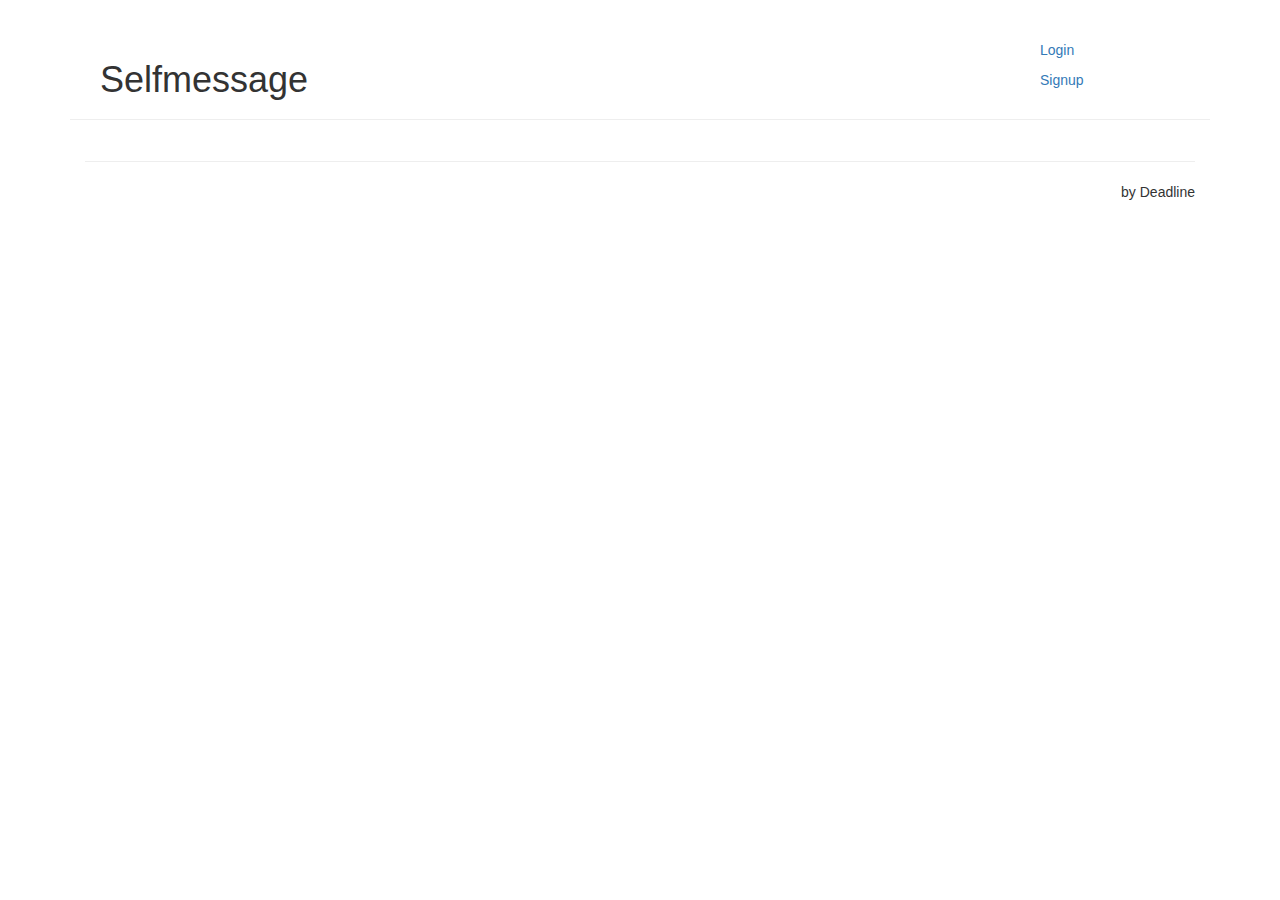
==== SelfmessageSite/index.html @ 1a942931 "Доделана регистрация" ====
﻿<!DOCTYPE html>
<html ng-app="app">
<head>
    <meta http-equiv="Content-Type" content="text/html; charset=utf-8"/>
    <title>Selfmessage</title>
    <meta charset="utf-8"/>


    <!--Подключение бутсрапа-->
    <link rel="stylesheet" href="Content/bootstrap.css"/>

    <!--Подключение англуара-->
    <script src="scripts/angular.min.js"></script>
    <script src="scripts/angular-route.min.js"></script>

    <!--Подключил библиотеку ангулара для использования куки-->
    <script src="scripts/angular-cookies.js"></script>

    <script type="text/javascript" src="app/app.module.js"></script>
    <script type="text/javascript" src="app/NotesController.js"></script>
    <script type="text/javascript" src="app/LogInController.js"></script>
    <script type="text/javascript" src="app/RegistrationController.js"></script>
    <script type="text/javascript" src="app/AuthBlock.js"></script>
</head>

<body>
<!--Див необходим для бутрап верстки-->
<div class="container">
    <!-- HEADER AND NAVBAR -->
    <!--Header-->
    <header class="col-sm-12 page-header">
        <!--<nav>
            <div>
                <div>
                    <a href="/">Angular Routing Example</a>
                </div>

                <ul>
                    <li>
                        <a href="/#Notes"><i></i> Notes</a>
                    </li>
                    <li>
                        <a href="/#LogIn"><i></i> LogIn</a>
                    </li>
                    <li>
                        <a href="/#Registration"><i></i> Registration</a>
                    </li>
                </ul>
            </div>
        </nav>-->

        <div class="col-sm-10">
            <h1>Selfmessage</h1>
        </div>
        
        <!--Блок авторизации показывает разные данные в зависимости
        от того где находиться пользователь и авторизрован он или нет-->

        <div ng-controller="AuthBlock" class="col-sm-2">
            <div ng-show="isAuth" class="col-sm-12">
                <p>{{username}}</p>
                <a ng-click="logout()">Выход</a>
            </div>
            <div  ng-show="!isAuth" class="col-sm-12">
                <p>
                    <a href="/#LogIn">Login</a>
                </p>
                <p>
                    <a href="/#Registration">Signup</a>
                </p>
            </div>
        </div>

    </header>

    <!-- Главный блок с информацией -->
    <div class="col-sm-12">
        <div ng-view></div>
    </div>

    <footer class="col-sm-12">
        <hr/>

        <p class="text-right">by Deadline</p>
    </footer>
</div>
</body>
</html>
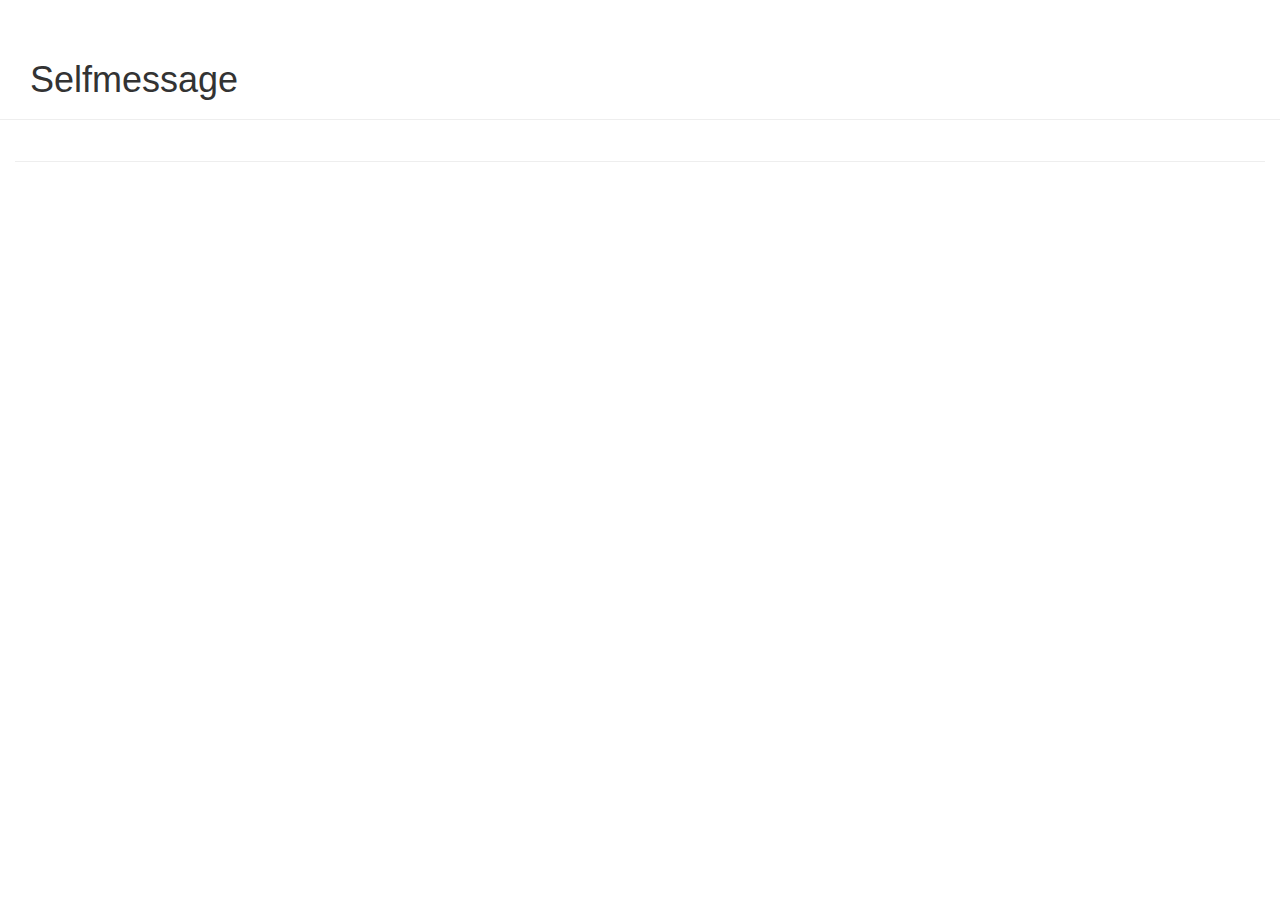
==== commit 4350fb83: "Переработка сайта начата." ====
--- a/SelfmessageSite/index.html
+++ b/SelfmessageSite/index.html
@@ -1,33 +1,52 @@
 ﻿<!DOCTYPE html>
 <html ng-app="app">
+<head>
+    <meta http-equiv="Content-Type" content="text/html; charset=utf-8" />
+    <title>NoteApp</title>
+    <link rel="stylesheet" href="Content/bootstrap.css" />
+
+
+    <script type="text/javascript" src="Scripts/angular.js"></script>
+    <script type="text/javascript" src="Scripts/angular-route.js"></script>
+    <script type="text/javascript" src="Scripts/angular-cookies.js"></script>
+
+    <script type="text/javascript" src="App/app.module.js"></script>
+
+    <script type="text/javascript" src="App/Controllers/LoginController.js"></script>
+
+    <script type="text/javascript" src="App/Services/UserService.js"></script>
+    <script type="text/javascript" src="App/Services/NoteService.js"></script>
+</head>
+<body>
+    <div class="containet">
+        <div class="page-header col-sm-12">
+            <div class="col-sm-9">
+                <h1>Selfmessage</h1>
+            </div>
+            <div class="col-sm-3">
+
+            </div>
+        </div>
+        <div class="col-sm-12">
+            <div ng-view></div>
+        </div>
+        <div class="col-sm-12">
+            <hr/>
+        </div>
+    </div>
+</body>
+</html>
+
+<!--<html ng-app="app">
 <head>
     <meta http-equiv="Content-Type" content="text/html; charset=utf-8"/>
     <title>Selfmessage</title>
     <meta charset="utf-8"/>
 
 
-    <!--Подключение бутсрапа-->
-    <link rel="stylesheet" href="Content/bootstrap.css"/>
-
-    <!--Подключение англуара-->
-    <script src="scripts/angular.min.js"></script>
-    <script src="scripts/angular-route.min.js"></script>
-
-    <!--Подключил библиотеку ангулара для использования куки-->
-    <script src="scripts/angular-cookies.js"></script>
-
-    <script type="text/javascript" src="app/app.module.js"></script>
-    <script type="text/javascript" src="app/NotesController.js"></script>
-    <script type="text/javascript" src="app/LogInController.js"></script>
-    <script type="text/javascript" src="app/RegistrationController.js"></script>
-    <script type="text/javascript" src="app/AuthBlock.js"></script>
-</head>
 
 <body>
-<!--Див необходим для бутрап верстки-->
 <div class="container">
-    <!-- HEADER AND NAVBAR -->
-    <!--Header-->
     <header class="col-sm-12 page-header">
         <!--<nav>
             <div>
@@ -47,33 +66,28 @@
                     </li>
                 </ul>
             </div>
-        </nav>-->
+        </nav>
 
         <div class="col-sm-10">
             <h1>Selfmessage</h1>
         </div>
         
-        <!--Блок авторизации показывает разные данные в зависимости
-        от того где находиться пользователь и авторизрован он или нет-->
-
         <div ng-controller="AuthBlock" class="col-sm-2">
             <div ng-show="isAuth" class="col-sm-12">
                 <p>{{username}}</p>
                 <a ng-click="logout()">Выход</a>
             </div>
-            <div  ng-show="!isAuth" class="col-sm-12">
-                <p>
+            <div ng-show="!isAuth" class="col-sm-12">
+                <p  ng-show="isRegistrationPage()">
                     <a href="/#LogIn">Login</a>
                 </p>
-                <p>
+                <p  ng-show="isLoginPage()">
                     <a href="/#Registration">Signup</a>
                 </p>
             </div>
         </div>
 
     </header>
-
-    <!-- Главный блок с информацией -->
     <div class="col-sm-12">
         <div ng-view></div>
     </div>
@@ -85,4 +99,4 @@
     </footer>
 </div>
 </body>
-</html>+</html>-->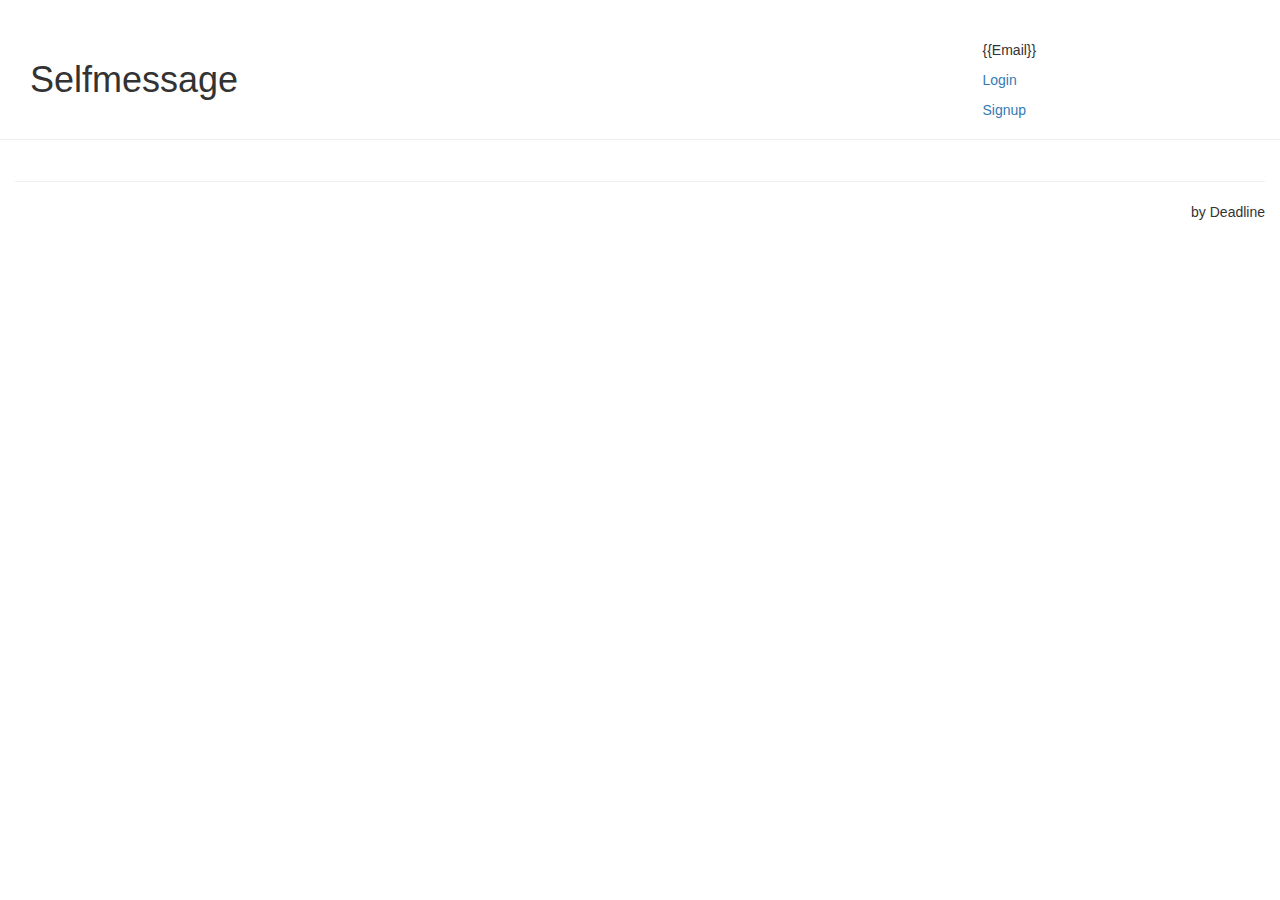
==== commit 2dd2e8bc: "Изменил порты проектов. Исправил ошибки и косяки с авторизацией. Немного изменил дизайн страницы рег" ====
--- a/SelfmessageSite/index.html
+++ b/SelfmessageSite/index.html
@@ -13,9 +13,12 @@
     <script type="text/javascript" src="App/app.module.js"></script>
 
     <script type="text/javascript" src="App/Controllers/LoginController.js"></script>
+    <script type="text/javascript" src="App/Controllers/RegistrationController.js"></script>
+    <script type="text/javascript" src="App/Controllers/NotesController.js"></script>
 
     <script type="text/javascript" src="App/Services/UserService.js"></script>
     <script type="text/javascript" src="App/Services/NoteService.js"></script>
+
 </head>
 <body>
     <div class="containet">
@@ -24,7 +27,17 @@
                 <h1>Selfmessage</h1>
             </div>
             <div class="col-sm-3">
-
+                <div ng-show="isAuthorize" class="col-sm-12">
+                    <p>{{Email}}</p>
+                </div>
+                    <div ng-show="!isAuthorize" class="col-sm-12">
+                        <p >
+                            <a href="/#/">Login</a>
+                        </p>
+                        <p>
+                            <a href="/#/Registration">Signup</a>
+                        </p>
+                    </div>
             </div>
         </div>
         <div class="col-sm-12">
@@ -32,71 +45,9 @@
         </div>
         <div class="col-sm-12">
             <hr/>
+            <p class="text-right">by Deadline</p>
         </div>
     </div>
 </body>
 </html>
 
-<!--<html ng-app="app">
-<head>
-    <meta http-equiv="Content-Type" content="text/html; charset=utf-8"/>
-    <title>Selfmessage</title>
-    <meta charset="utf-8"/>
-
-
-
-<body>
-<div class="container">
-    <header class="col-sm-12 page-header">
-        <!--<nav>
-            <div>
-                <div>
-                    <a href="/">Angular Routing Example</a>
-                </div>
-
-                <ul>
-                    <li>
-                        <a href="/#Notes"><i></i> Notes</a>
-                    </li>
-                    <li>
-                        <a href="/#LogIn"><i></i> LogIn</a>
-                    </li>
-                    <li>
-                        <a href="/#Registration"><i></i> Registration</a>
-                    </li>
-                </ul>
-            </div>
-        </nav>
-
-        <div class="col-sm-10">
-            <h1>Selfmessage</h1>
-        </div>
-        
-        <div ng-controller="AuthBlock" class="col-sm-2">
-            <div ng-show="isAuth" class="col-sm-12">
-                <p>{{username}}</p>
-                <a ng-click="logout()">Выход</a>
-            </div>
-            <div ng-show="!isAuth" class="col-sm-12">
-                <p  ng-show="isRegistrationPage()">
-                    <a href="/#LogIn">Login</a>
-                </p>
-                <p  ng-show="isLoginPage()">
-                    <a href="/#Registration">Signup</a>
-                </p>
-            </div>
-        </div>
-
-    </header>
-    <div class="col-sm-12">
-        <div ng-view></div>
-    </div>
-
-    <footer class="col-sm-12">
-        <hr/>
-
-        <p class="text-right">by Deadline</p>
-    </footer>
-</div>
-</body>
-</html>-->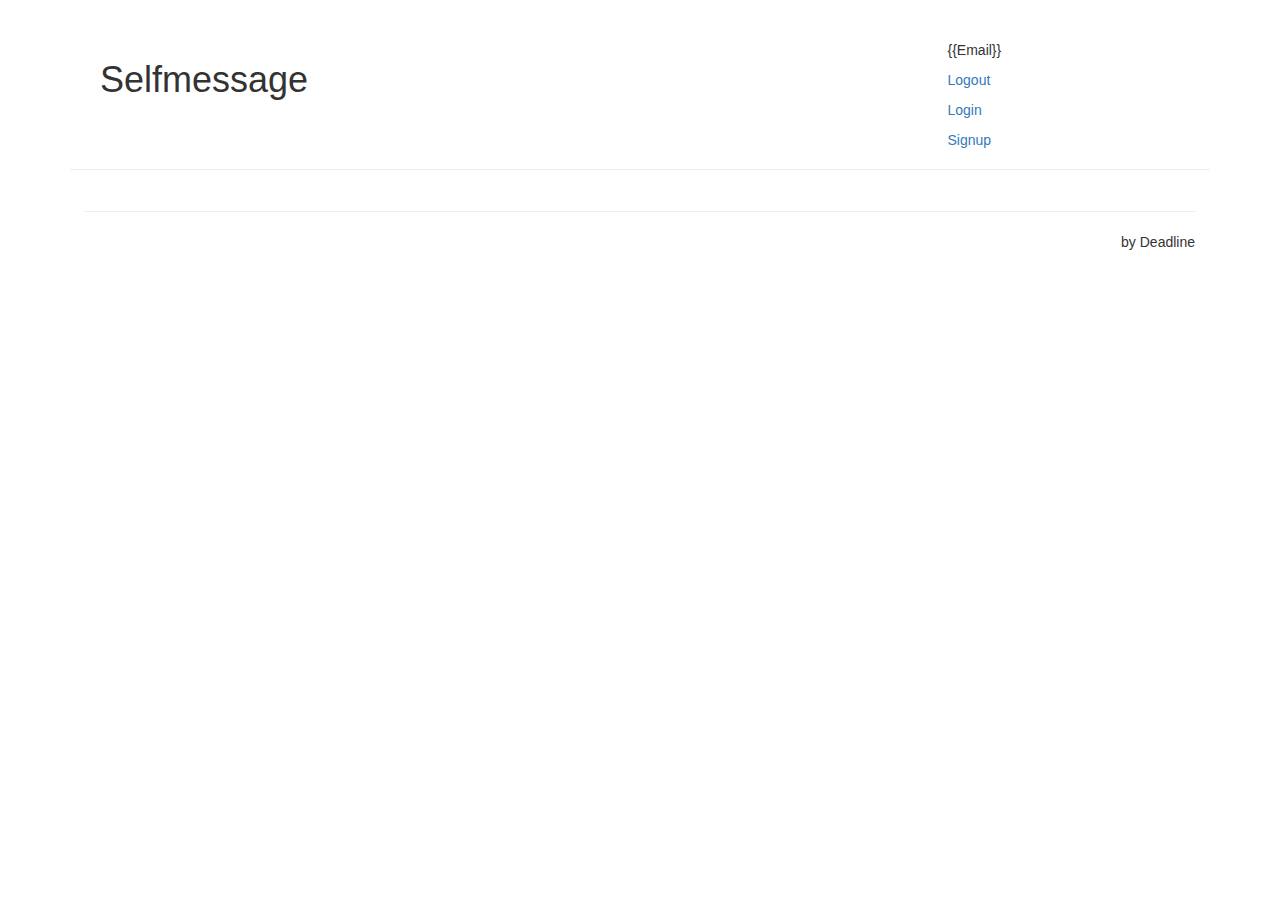
==== commit f50e40db: "Нормальный вывод записей выход и фиксы" ====
--- a/SelfmessageSite/index.html
+++ b/SelfmessageSite/index.html
@@ -21,7 +21,7 @@
 
 </head>
 <body>
-    <div class="containet">
+    <div class="container">
         <div class="page-header col-sm-12">
             <div class="col-sm-9">
                 <h1>Selfmessage</h1>
@@ -29,6 +29,7 @@
             <div class="col-sm-3">
                 <div ng-show="isAuthorize" class="col-sm-12">
                     <p>{{Email}}</p>
+                    <p><a ng-click="logout()">Logout</a></p>
                 </div>
                     <div ng-show="!isAuthorize" class="col-sm-12">
                         <p >
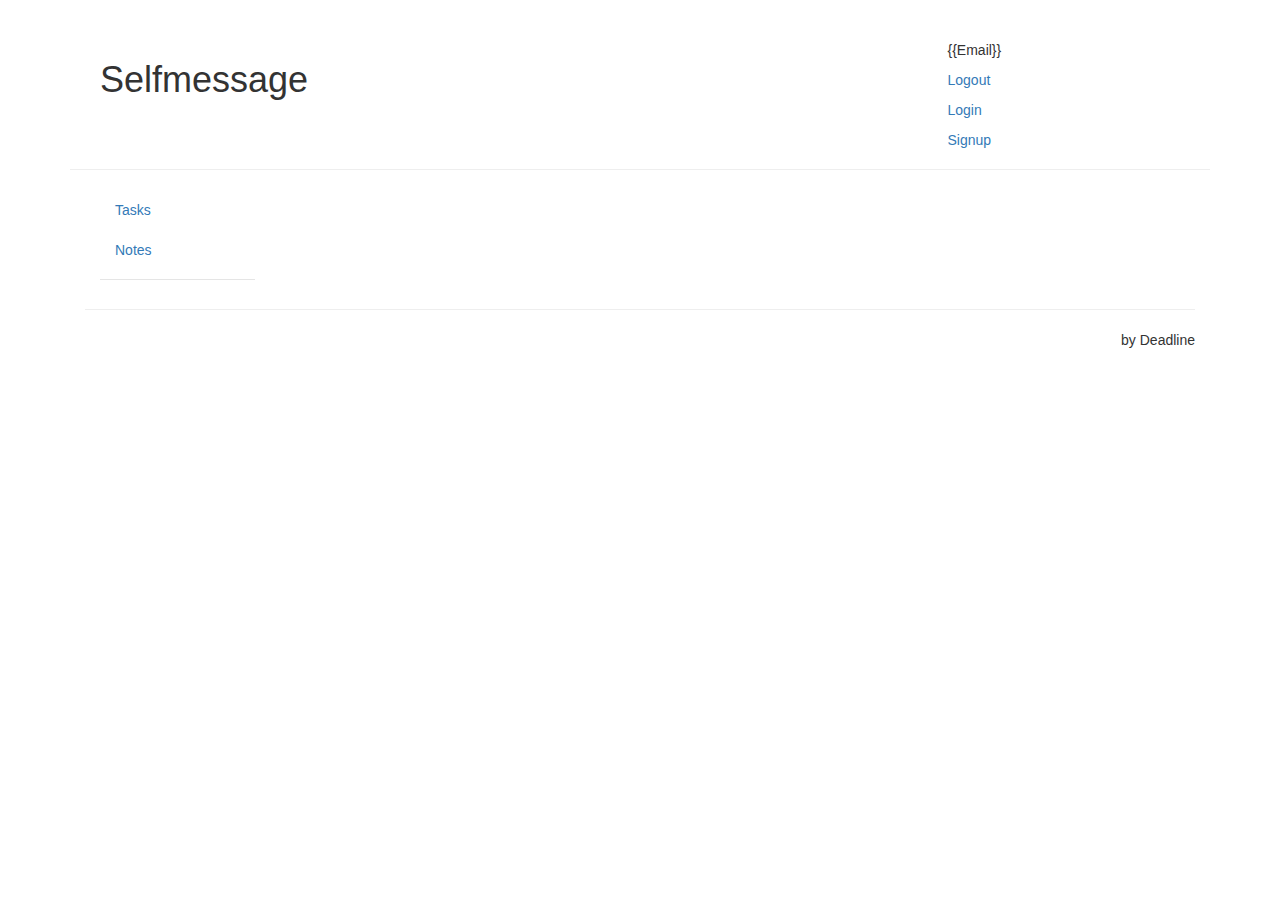
==== commit 8657d9b7: "Дизайн страници задач" ====
--- a/SelfmessageSite/index.html
+++ b/SelfmessageSite/index.html
@@ -15,6 +15,7 @@
     <script type="text/javascript" src="App/Controllers/LoginController.js"></script>
     <script type="text/javascript" src="App/Controllers/RegistrationController.js"></script>
     <script type="text/javascript" src="App/Controllers/NotesController.js"></script>
+    <script type="text/javascript" src="App/Controllers/TasksController.js"></script>
 
     <script type="text/javascript" src="App/Services/UserService.js"></script>
     <script type="text/javascript" src="App/Services/NoteService.js"></script>
@@ -42,8 +43,20 @@
             </div>
         </div>
         <div class="col-sm-12">
-            <div ng-view></div>
+            <div class="col-sm-2">
+                <nav class="nav-sidebar">
+                    <ul class="nav">
+                        <li><a href="/#/Tasks">Tasks</a></li>
+                        <li><a href="/#/Notes">Notes</a></li>
+                        <li class="nav-divider"></li>
+                    </ul>
+                </nav>
+            </div>
+            <div class="col-sm-10">
+                <div ng-view></div>
+            </div>
         </div>
+        <div class="clearfix"></div>
         <div class="col-sm-12">
             <hr/>
             <p class="text-right">by Deadline</p>
